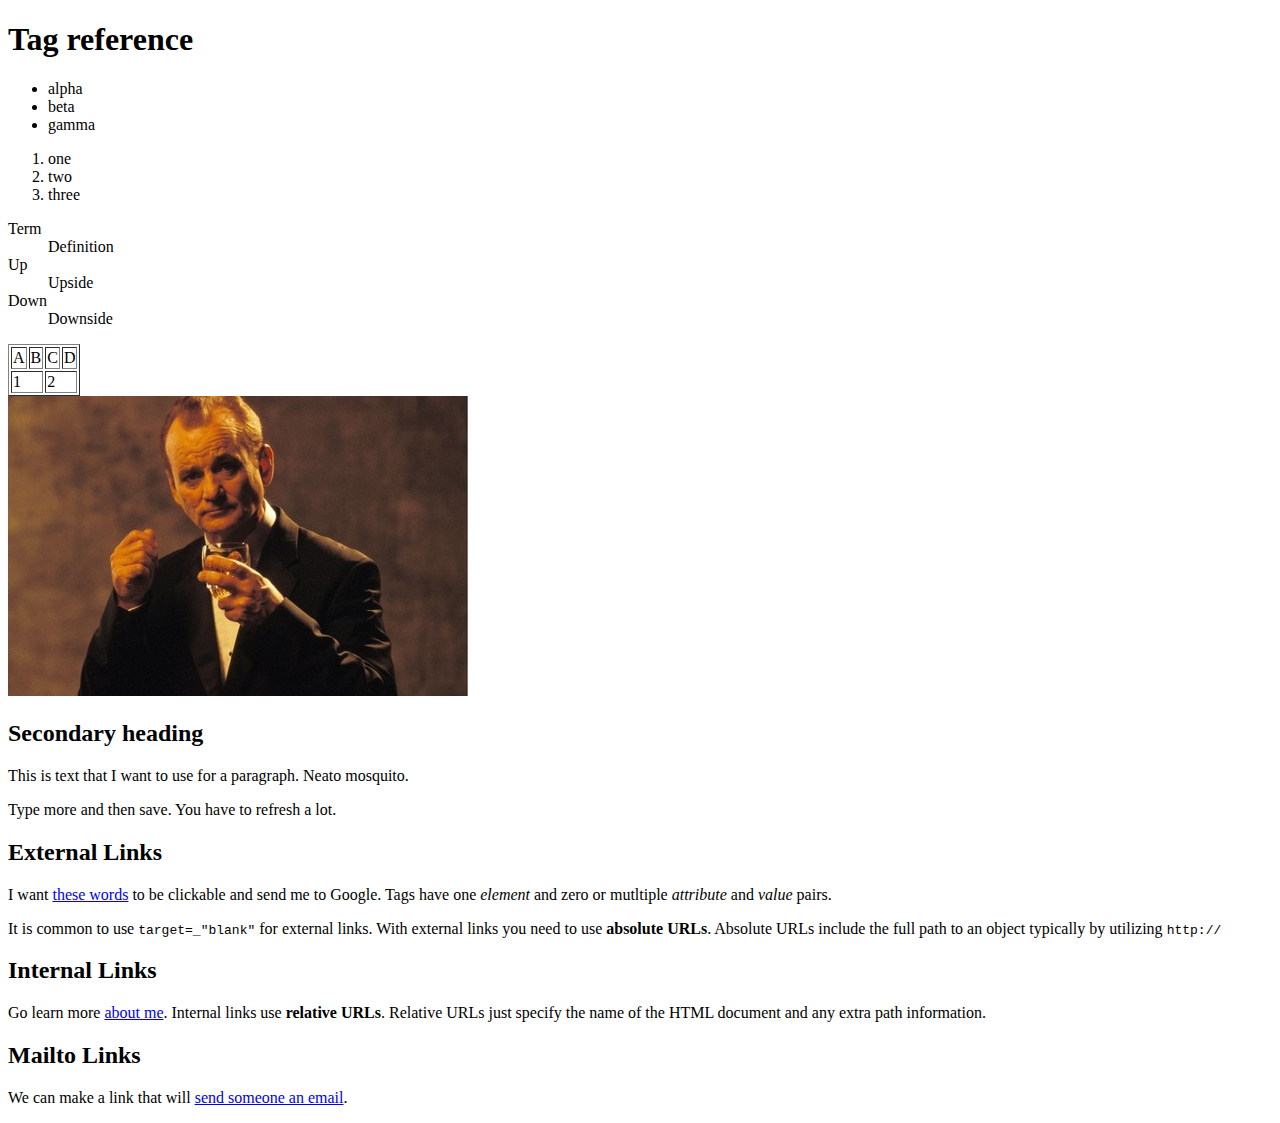
==== index.html @ 2a205acf "Rename Index.html to index.html" ====
<!DOCTYPE html> 
<html>
    <head>
        <title>List and Tables</title>
        <meta http-equiv="Content-Type" content="text/html; charset=UTF-8" />
    </head>
    <body>
        <h1> Tag reference</h1>
        <ul>
            <li>alpha</li>
            <li>beta</li>
            <li>gamma</li>
        </ul>
        
        <ol>
            <li>one</li>
            <li>two</li>
            <li>three</li>
        </ol>
        
        <dl>
            <dt>Term</dt>
            <dd>Definition</dd>
            <dt>Up</dt>
            <dd>Upside</dd>
            <dt>Down</dt>
            <dd>Downside</dd>
        </dl>
        
        <table border="1">
            <tr>
                <td>A</td>
                <td>B</td>
                <td>C</td>
                <td>D</td>
            </tr>
             <tr>
                <td colspan="2">1</td> 
                <td colspan="2">2</td>
            </tr>
        
        </table>
        
        <img src="img/bill.jpg"  alt="Bill Murray" title="Bill Murray's face is like so shocked, yo." />
             
        <h2>Secondary heading</h2>
        <p> This is text that I want to use for a paragraph. Neato mosquito. </p>
        <p> Type more and then save. You have to refresh a lot.</p>
        
        <h2>External Links</h2>
        <p>I want <a href="http://google.com" target="_blank" title="Google">these words</a> to be clickable and send me to Google. Tags have one <em> element </em> and zero or mutltiple <em>attribute</em> and <em>value</em> pairs.</p>
        <p>It is common to use <code>target=_"blank"</code> for external links. With external links you need to use <strong>absolute URLs</strong>. Absolute URLs include the full path to an object typically by utilizing <code>http://</code></p>
        
        <h2>Internal Links</h2>
        <p>Go learn more <a href="about.html">about me</a>. Internal links use <strong>relative URLs</strong>. Relative URLs just specify the name of the HTML document and any extra path information. </p>
        
        <h2>Mailto Links</h2>
        <p>We can make a link that will <a href="mailto:name@domain.com">send someone an email</a>.</p>
    </body>
</html>
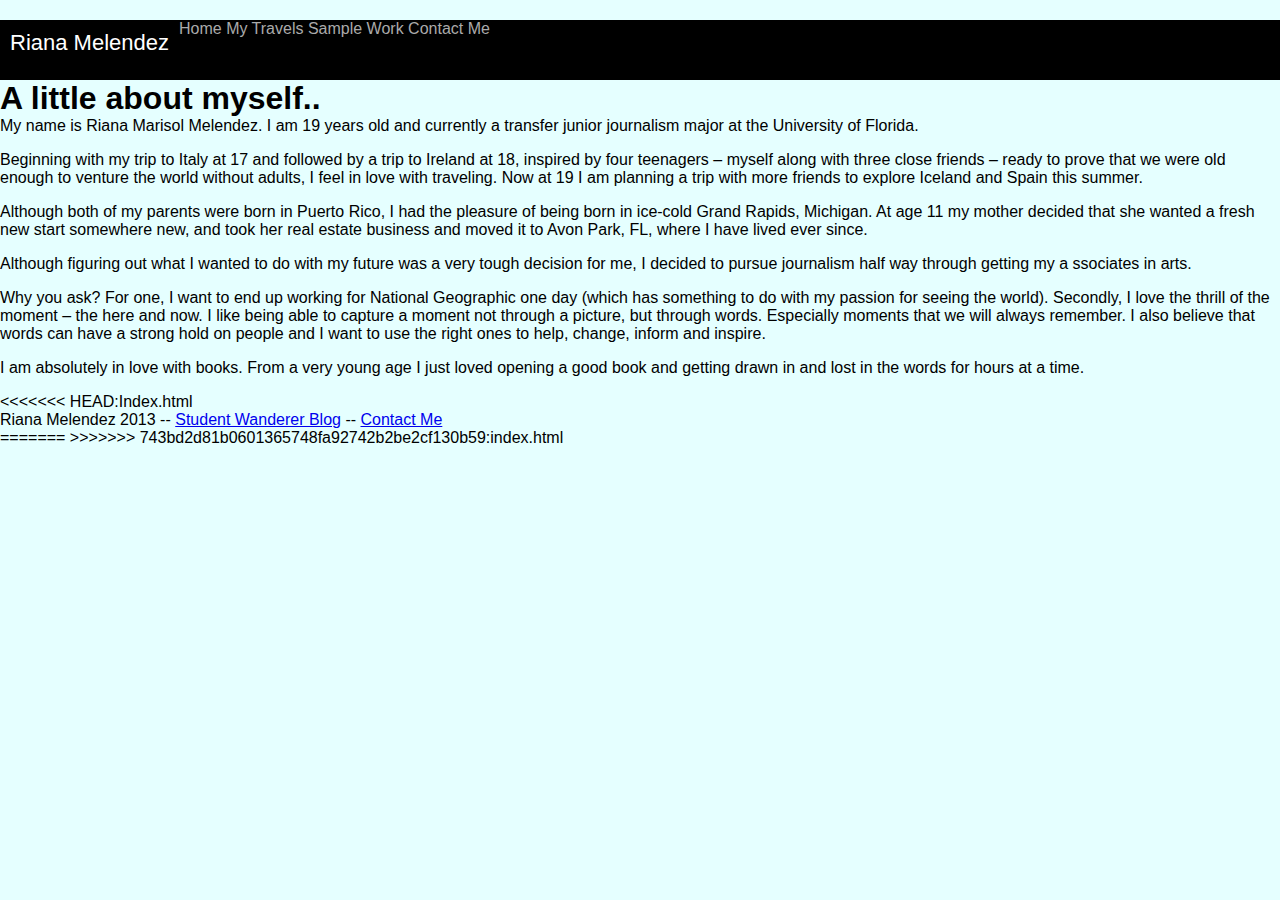
==== commit bbc1c6fc: "Merge branch 'master' of https://github.com/rianam/rianam.github.io" ====
--- a/index.html
+++ b/index.html
@@ -1,60 +1,45 @@
 <!DOCTYPE html> 
 <html>
     <head>
-        <title>List and Tables</title>
+        <title>Riana Melendez</title>
         <meta http-equiv="Content-Type" content="text/html; charset=UTF-8" />
+        <link rel="stylesheet" href="css/base.css" />
     </head>
     <body>
-        <h1> Tag reference</h1>
-        <ul>
-            <li>alpha</li>
-            <li>beta</li>
-            <li>gamma</li>
-        </ul>
+        <header>
+        <h1>Riana Melendez</h1>
+        <nav>
+            <a href="index.html">Home</a>
+            <a href="mytravels.html">My Travels</a>
+            <a href="samplework.html">Sample Work</a>
+            <a href="contactme.html">Contact Me</a>
+        </nav>
+        </header>
+        <article>
+            <h1>A little about myself..</h1>
+            
+            <p> My name is Riana Marisol Melendez. I am 19 years old and currently a transfer junior journalism major at the University of Florida. 
+
+<p>Beginning with my trip to Italy at 17 and followed by a trip to Ireland at 18, inspired by four teenagers – myself along with three close friends – ready to prove that we were old enough to venture the world without adults, I feel in love with traveling. Now at 19 I am planning a trip with more friends to explore Iceland and Spain this summer. </p>
+
+<p>Although both of my parents were born in Puerto Rico, I had the pleasure of being born in ice-cold Grand Rapids, Michigan. At age 11 my mother decided that she wanted a fresh new start somewhere new, and took her real estate business and moved it to Avon Park, FL, where I have lived ever since. </p>
+
+<p>Although figuring out what I wanted to do with my future was a very tough decision for me, I decided to pursue journalism half way through getting my a ssociates in arts.</p>
+            
+<p>Why you ask? For one, I want to end up working for National Geographic one day (which has something to do with my passion for seeing the world). Secondly, I love the thrill of the moment – the here and now. I like being able to capture a moment not through a picture, but through words. Especially moments that we will always remember.  I also believe that words can have a strong hold on people and I want to use the right ones to help, change, inform and inspire.</p>
+
+<p>I am absolutely in love with books. From a very young age I just loved opening a good book and getting drawn in and lost in the words for hours at a time. </p>
+            
+        </article>
         
-        <ol>
-            <li>one</li>
-            <li>two</li>
-            <li>three</li>
-        </ol>
-        
-        <dl>
-            <dt>Term</dt>
-            <dd>Definition</dd>
-            <dt>Up</dt>
-            <dd>Upside</dd>
-            <dt>Down</dt>
-            <dd>Downside</dd>
-        </dl>
-        
-        <table border="1">
-            <tr>
-                <td>A</td>
-                <td>B</td>
-                <td>C</td>
-                <td>D</td>
-            </tr>
-             <tr>
-                <td colspan="2">1</td> 
-                <td colspan="2">2</td>
-            </tr>
-        
-        </table>
-        
-        <img src="img/bill.jpg"  alt="Bill Murray" title="Bill Murray's face is like so shocked, yo." />
-             
-        <h2>Secondary heading</h2>
-        <p> This is text that I want to use for a paragraph. Neato mosquito. </p>
-        <p> Type more and then save. You have to refresh a lot.</p>
-        
-        <h2>External Links</h2>
-        <p>I want <a href="http://google.com" target="_blank" title="Google">these words</a> to be clickable and send me to Google. Tags have one <em> element </em> and zero or mutltiple <em>attribute</em> and <em>value</em> pairs.</p>
-        <p>It is common to use <code>target=_"blank"</code> for external links. With external links you need to use <strong>absolute URLs</strong>. Absolute URLs include the full path to an object typically by utilizing <code>http://</code></p>
-        
-        <h2>Internal Links</h2>
-        <p>Go learn more <a href="about.html">about me</a>. Internal links use <strong>relative URLs</strong>. Relative URLs just specify the name of the HTML document and any extra path information. </p>
-        
-        <h2>Mailto Links</h2>
-        <p>We can make a link that will <a href="mailto:name@domain.com">send someone an email</a>.</p>
     </body>
+<<<<<<< HEAD:Index.html
+    
+        <footer>
+            Riana Melendez 2013 -- <a href="http://studentwanderer.wordpress.com" target="_blank" title="Student Wanderer">Student Wanderer Blog</a> -- <a href="contactme.html">Contact Me</a>
+            
+        </footer>
 </html>
+=======
+</html>
+>>>>>>> 743bd2d81b0601365748fa92742b2be2cf130b59:index.html
--- a/css/base.css
+++ b/css/base.css
@@ -0,0 +1,64 @@
+* {
+    box-sizing: border-box;
+    margin: 0;
+    padding: 0;
+}
+
+body {
+    font-size: 16px;
+    background-color: #E5FFFF;
+    font-family: arial, sans-serif; 
+}
+
+p {
+    margin-bottom: 16px;
+}
+    
+header {
+    background-color: #000000;
+    color: #ffffff; 
+    height: 60px;
+    font-family: arial, sans-serif; 
+    
+}
+
+header h1 {
+    float: left;
+    font-size: 22px;
+    font-family: arial, sans-serif;
+    font-weight: 500;
+    border: 3px;
+    padding: 10px;
+}
+
+header nav {
+        margin-top: 20px; 
+}
+
+header a {
+    color: #aaaaaa;
+    text-decoration: none;
+    
+}
+
+header a:link {
+   
+}
+
+header a:visited {}
+
+header a:hover {
+    color: #ffffff;
+    text-decoration: none;
+}
+header a:active {
+    text-decoration: underline;
+    
+}
+
+headaer a:focus {}
+        
+article {
+    clear: both;
+    
+}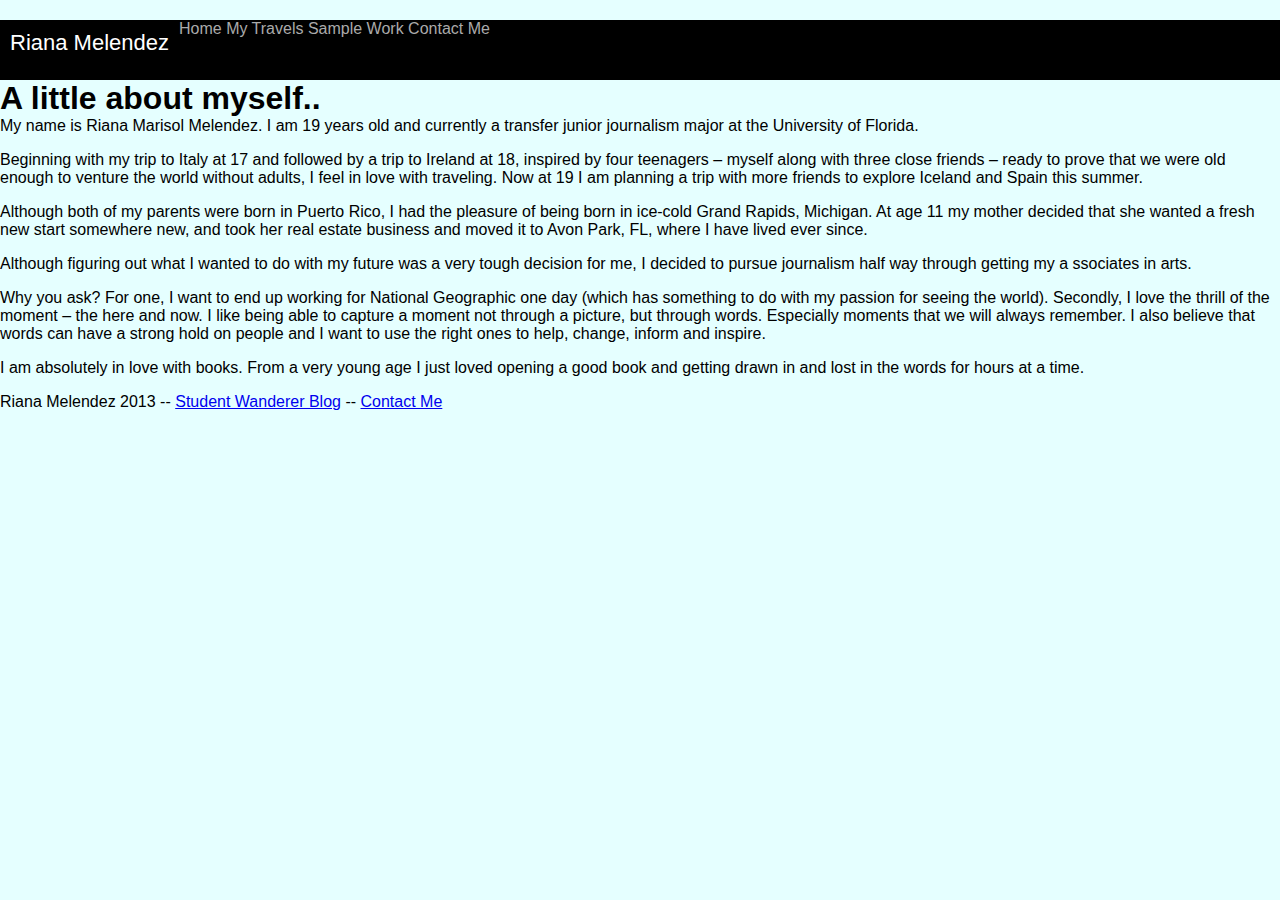
==== commit 04620c14: "My Travels html/css updated" ====
--- a/index.html
+++ b/index.html
@@ -33,13 +33,10 @@
         </article>
         
     </body>
-<<<<<<< HEAD:Index.html
+
     
         <footer>
             Riana Melendez 2013 -- <a href="http://studentwanderer.wordpress.com" target="_blank" title="Student Wanderer">Student Wanderer Blog</a> -- <a href="contactme.html">Contact Me</a>
             
         </footer>
-</html>
-=======
-</html>
->>>>>>> 743bd2d81b0601365748fa92742b2be2cf130b59:index.html
+</html>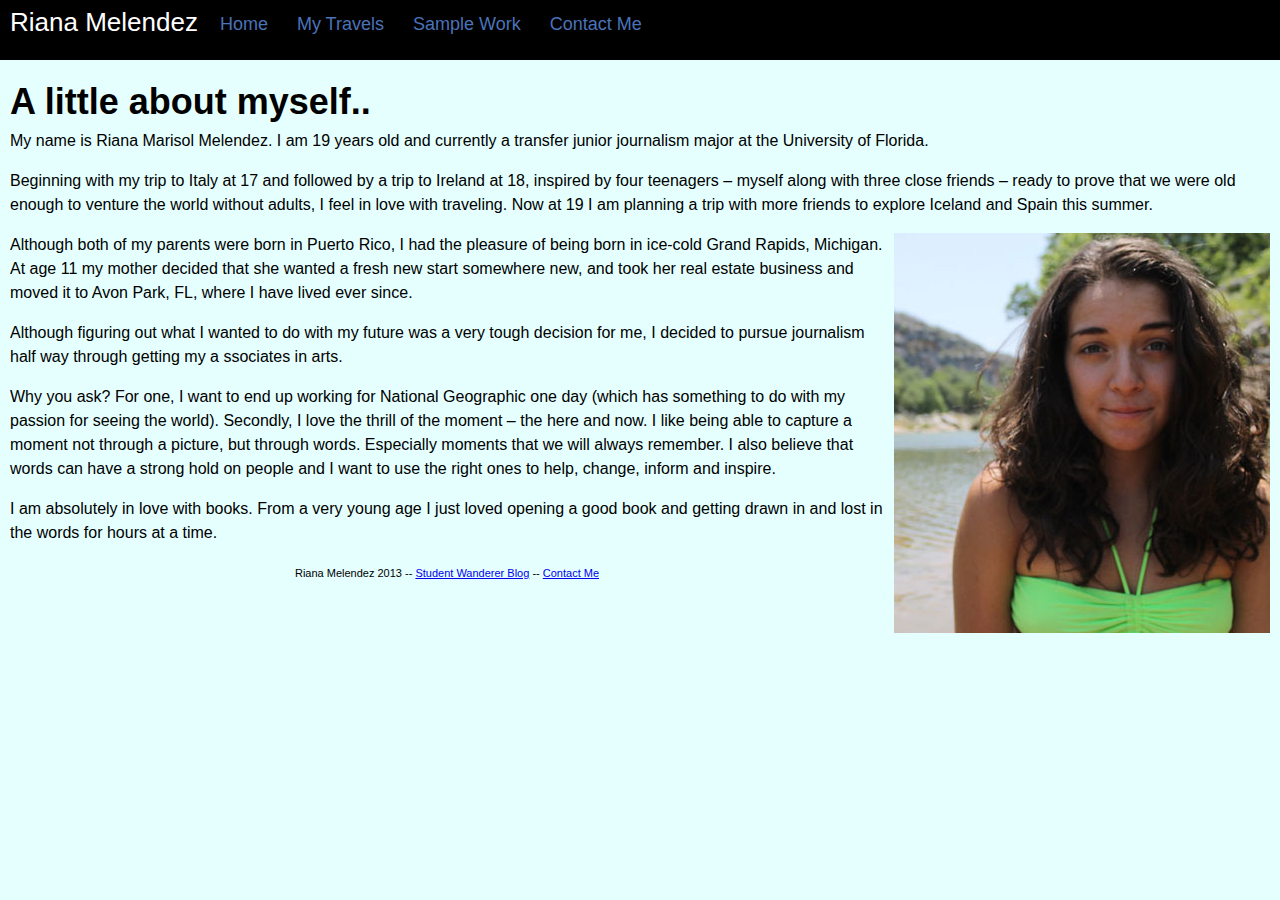
==== commit d28d6432: "All updated" ====
--- a/index.html
+++ b/index.html
@@ -21,7 +21,12 @@
             <p> My name is Riana Marisol Melendez. I am 19 years old and currently a transfer junior journalism major at the University of Florida. 
 
 <p>Beginning with my trip to Italy at 17 and followed by a trip to Ireland at 18, inspired by four teenagers – myself along with three close friends – ready to prove that we were old enough to venture the world without adults, I feel in love with traveling. Now at 19 I am planning a trip with more friends to explore Iceland and Spain this summer. </p>
-
+            
+            
+    <aside>
+            <img src="img/me.jpg" alt="Riana Melendez" title="Riana Melendez"/>
+        </aside>
+            
 <p>Although both of my parents were born in Puerto Rico, I had the pleasure of being born in ice-cold Grand Rapids, Michigan. At age 11 my mother decided that she wanted a fresh new start somewhere new, and took her real estate business and moved it to Avon Park, FL, where I have lived ever since. </p>
 
 <p>Although figuring out what I wanted to do with my future was a very tough decision for me, I decided to pursue journalism half way through getting my a ssociates in arts.</p>
--- a/css/base.css
+++ b/css/base.css
@@ -8,6 +8,7 @@
     font-size: 16px;
     background-color: #E5FFFF;
     font-family: arial, sans-serif; 
+    line-height: 24px
 }
 
 p {
@@ -18,34 +19,34 @@
     background-color: #000000;
     color: #ffffff; 
     height: 60px;
-    font-family: arial, sans-serif; 
+    font-family: fantasy, arial, sans-serif; 
     
 }
 
 header h1 {
     float: left;
-    font-size: 22px;
-    font-family: arial, sans-serif;
+    font-size: 26px;
+    font-family: fantasy, arial, sans-serif;
     font-weight: 500;
     border: 3px;
     padding: 10px;
 }
 
 header nav {
-        margin-top: 20px; 
+        margin-top: 12px; 
+        float: left;
+        text-decoration: none;
+        font-weight: 400;
+        font-size: 18px;
 }
 
 header a {
-    color: #aaaaaa;
+    color: #4A73B9;
     text-decoration: none;
+    padding: 12px;
     
 }
 
-header a:link {
-   
-}
-
-header a:visited {}
 
 header a:hover {
     color: #ffffff;
@@ -56,9 +57,29 @@
     
 }
 
-headaer a:focus {}
+
         
 article {
     clear: both;
+    padding: 0px 10px 0px 10px;
+}
+
+article h1 {
+        font-size: 36px; 
+        margin-top: 30px;
+        margin-bottom: 15px;
+        font-family: fantasy, arial, sans-serif;
+}   
+
+aside{
+    float: right;
     
-}+}
+
+footer{
+        text-align:center;
+        font-size: 11px;
+        font-family: arial, sans-serif;
+        font-weight: 500;
+}
+    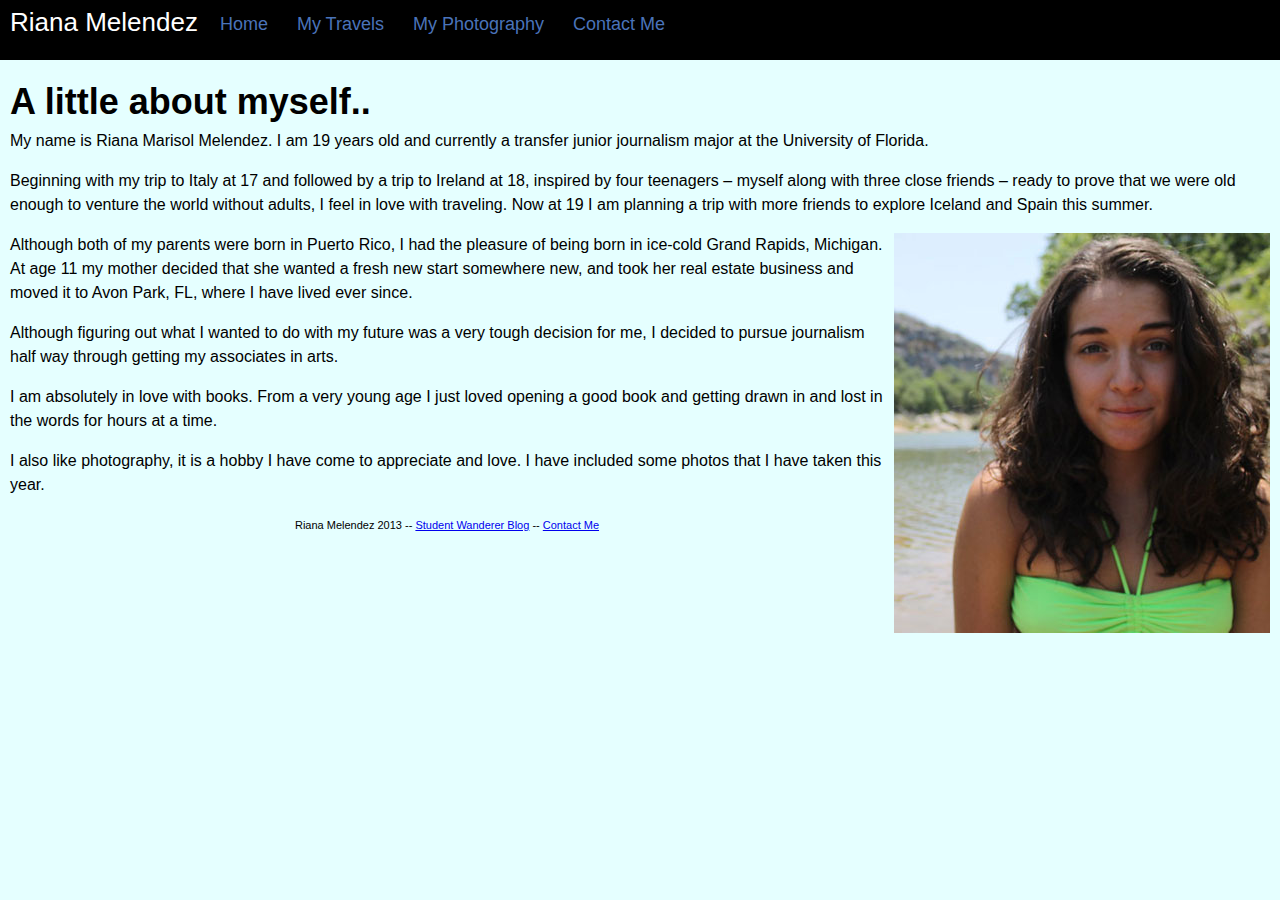
==== commit 92d38bb5: "My photography" ====
--- a/index.html
+++ b/index.html
@@ -11,7 +11,7 @@
         <nav>
             <a href="index.html">Home</a>
             <a href="mytravels.html">My Travels</a>
-            <a href="samplework.html">Sample Work</a>
+            <a href="samplework.html">My Photography</a>
             <a href="contactme.html">Contact Me</a>
         </nav>
         </header>
@@ -29,11 +29,11 @@
             
 <p>Although both of my parents were born in Puerto Rico, I had the pleasure of being born in ice-cold Grand Rapids, Michigan. At age 11 my mother decided that she wanted a fresh new start somewhere new, and took her real estate business and moved it to Avon Park, FL, where I have lived ever since. </p>
 
-<p>Although figuring out what I wanted to do with my future was a very tough decision for me, I decided to pursue journalism half way through getting my a ssociates in arts.</p>
+<p>Although figuring out what I wanted to do with my future was a very tough decision for me, I decided to pursue journalism half way through getting my associates in arts.</p>
             
-<p>Why you ask? For one, I want to end up working for National Geographic one day (which has something to do with my passion for seeing the world). Secondly, I love the thrill of the moment – the here and now. I like being able to capture a moment not through a picture, but through words. Especially moments that we will always remember.  I also believe that words can have a strong hold on people and I want to use the right ones to help, change, inform and inspire.</p>
+<p>I am absolutely in love with books. From a very young age I just loved opening a good book and getting drawn in and lost in the words for hours at a time. </p>
 
-<p>I am absolutely in love with books. From a very young age I just loved opening a good book and getting drawn in and lost in the words for hours at a time. </p>
+<p><p>I also like photography, it is a hobby I have come to appreciate and love. I have included some photos that I have taken this year.</p>
             
         </article>
         
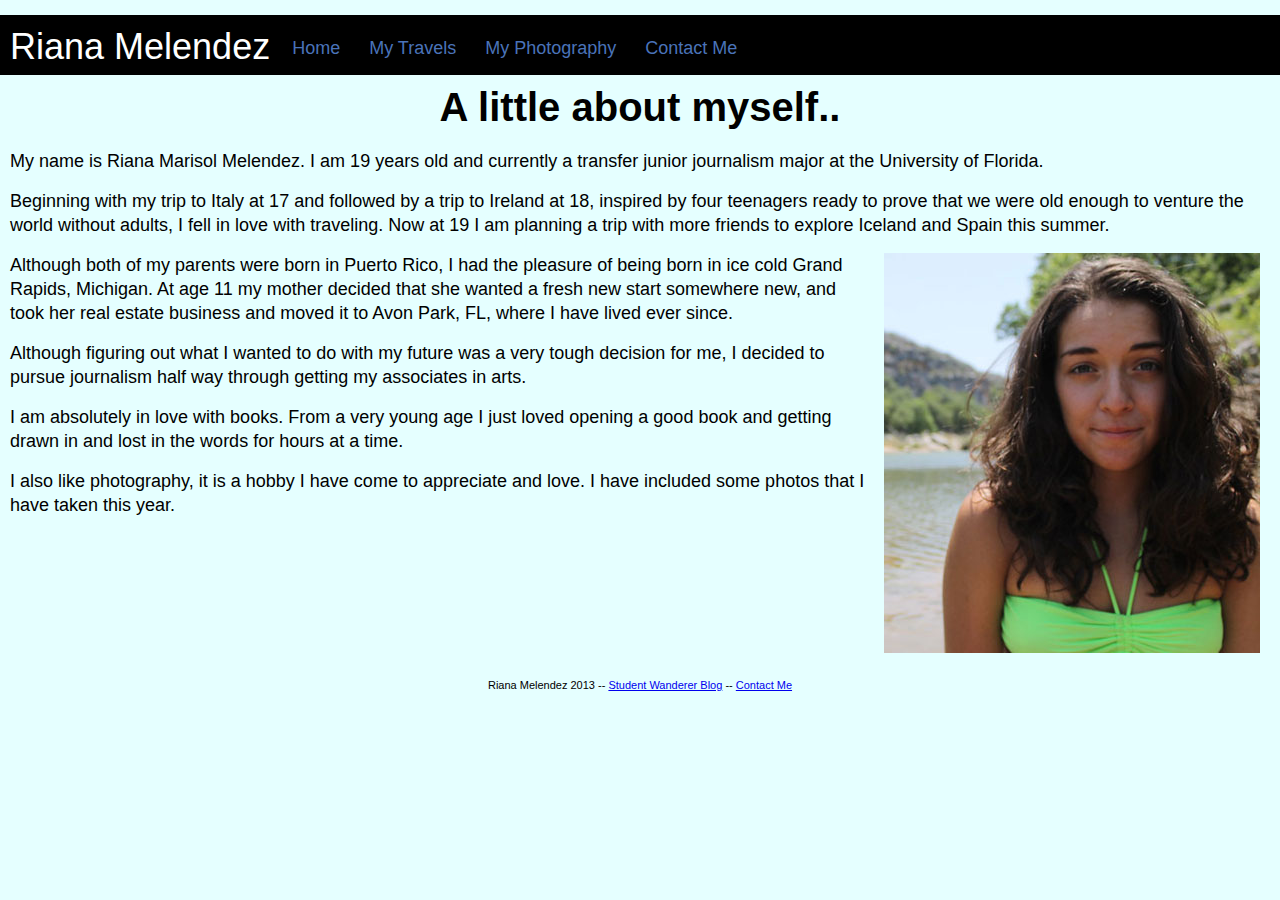
==== commit e5109340: "Major kinks fixed, minor changes made" ====
--- a/index.html
+++ b/index.html
@@ -17,17 +17,20 @@
         </header>
         <article>
             <h1>A little about myself..</h1>
+        </article>    
             
-            <p> My name is Riana Marisol Melendez. I am 19 years old and currently a transfer junior journalism major at the University of Florida. 
+            
+        <div id="about">
+        <p> My name is Riana Marisol Melendez. I am 19 years old and currently a transfer junior journalism major at the University of Florida. 
 
-<p>Beginning with my trip to Italy at 17 and followed by a trip to Ireland at 18, inspired by four teenagers – myself along with three close friends – ready to prove that we were old enough to venture the world without adults, I feel in love with traveling. Now at 19 I am planning a trip with more friends to explore Iceland and Spain this summer. </p>
+<p>Beginning with my trip to Italy at 17 and followed by a trip to Ireland at 18, inspired by four teenagers ready to prove that we were old enough to venture the world without adults, I fell in love with traveling. Now at 19 I am planning a trip with more friends to explore Iceland and Spain this summer. </p>
             
             
     <aside>
             <img src="img/me.jpg" alt="Riana Melendez" title="Riana Melendez"/>
         </aside>
             
-<p>Although both of my parents were born in Puerto Rico, I had the pleasure of being born in ice-cold Grand Rapids, Michigan. At age 11 my mother decided that she wanted a fresh new start somewhere new, and took her real estate business and moved it to Avon Park, FL, where I have lived ever since. </p>
+<p>Although both of my parents were born in Puerto Rico, I had the pleasure of being born in ice cold Grand Rapids, Michigan. At age 11 my mother decided that she wanted a fresh new start somewhere new, and took her real estate business and moved it to Avon Park, FL, where I have lived ever since. </p>
 
 <p>Although figuring out what I wanted to do with my future was a very tough decision for me, I decided to pursue journalism half way through getting my associates in arts.</p>
             
@@ -35,13 +38,13 @@
 
 <p><p>I also like photography, it is a hobby I have come to appreciate and love. I have included some photos that I have taken this year.</p>
             
-        </article>
+        </div>
         
-    </body>
-
-    
-        <footer>
+        
+          <footer>
             Riana Melendez 2013 -- <a href="http://studentwanderer.wordpress.com" target="_blank" title="Student Wanderer">Student Wanderer Blog</a> -- <a href="contactme.html">Contact Me</a>
             
         </footer>
+        
+    </body>
 </html>--- a/css/base.css
+++ b/css/base.css
@@ -7,8 +7,8 @@
 body {
     font-size: 16px;
     background-color: #E5FFFF;
-    font-family: arial, sans-serif; 
-    line-height: 24px
+    font-family: fantasy, arial, sans-serif; 
+    line-height: 24px;
 }
 
 p {
@@ -20,16 +20,18 @@
     color: #ffffff; 
     height: 60px;
     font-family: fantasy, arial, sans-serif; 
+    margin-top: 15px
     
 }
 
 header h1 {
     float: left;
-    font-size: 26px;
-    font-family: fantasy, arial, sans-serif;
+    font-size: 36px;
+    font-family: colonna mt, fantasy, arial, sans-serif;
     font-weight: 500;
     border: 3px;
     padding: 10px;
+    margin-top: 10px;
 }
 
 header nav {
@@ -38,15 +40,15 @@
         text-decoration: none;
         font-weight: 400;
         font-size: 18px;
-}
+        margin-top: 21px
+}
+
 
 header a {
     color: #4A73B9;
     text-decoration: none;
     padding: 12px;
-    
-}
-
+}
 
 header a:hover {
     color: #ffffff;
@@ -54,9 +56,7 @@
 }
 header a:active {
     text-decoration: underline;
-    
-}
-
+}
 
         
 article {
@@ -65,21 +65,144 @@
 }
 
 article h1 {
-        font-size: 36px; 
-        margin-top: 30px;
-        margin-bottom: 15px;
-        font-family: fantasy, arial, sans-serif;
+        font-size: 40px; 
+        margin-top: 20px;
+        margin-bottom:30px;
+        text-align:center;
+        font-family: colonna mt, fantasy, arial, sans-serif;
 }   
 
-aside{
-    float: right;
-    
-}
+
+/*ABOUT ME*/
+
+#about{
+    font-family: garamond, arial, sans-serif; 
+    font-size: 18px; 
+    margin: 0px 10px 0px 10px;  
+}
+
+#about img{
+    float: right; 
+    padding: 0px 10px 20px 10px; 
+}
+
+
+/*MY TRAVELS */
+
+#travels {
+    width=100%;
+}
+
+
+
+.left {
+    width:50%;
+    float:left;
+    padding: 0px 15px 0px 15px; 
+    font-family: garamond, arial, sans-serif;
+    
+}
+
+.left h1{
+    text-align: center;
+    font-weight: bold; 
+    margin-bottom: 15px;
+    font-family: fantasy, arial, sans-serif; 
+
+}
+
+
+.right{
+    border-left: 1.5px solid;
+    width:50%;
+    float:right;
+    padding: 0px 15px 0px 15px; 
+    font-family: garamond, arial, sans-serif;
+}
+
+.right h1{
+    text-align: center;
+    font-weight: bold; 
+    margin-bottom: 15px;
+    font-family: fantasy, arial, sans-serif; 
+}
+
+/*MY PHOTOGRAPHY*/
+
+#photos {
+    width=100%;
+}
+
+.one {
+    width:50%;
+    float:left;
+    padding: 0px 15px 0px 15px; 
+    
+}
+
+.one img{
+    border: 1.5px solid; 
+}
+
+.two{
+    width:50%;
+    float:right;
+    padding: 0px 15px 0px 15px; 
+}
+
+.two img{
+    border: 1.5px solid; 
+}
+
+
+/*CONTACT ME*/
+
+#contact {
+    text-decoration: underline;
+    clear: both;
+    padding: 0px 10px 0px 10px;
+    text-align: center;
+}
+
 
 footer{
         text-align:center;
         font-size: 11px;
         font-family: arial, sans-serif;
         font-weight: 500;
-}
+        clear: both;
+}   
+
+
+/*MOBILE MODE*/
+
+@media screen and (max-width: 700px) {
+    
+    
+    header h1{
+        text-align: center;
+        width: 100%;
+        font-size: 30px;
+    }
+    
+    
+    header nav {
+        width: 100%;
+        text-align: center;
+        padding: 10px;
+        text-decoration: underline;
+    }
+    
+    article h1{
+        text-align: center;
+        width: 100%;
+        clear: left;
+        margin-top: 0px;
+        margin-bottom: 10px;
+        padding: 5%;
+        font-size: 30px;
+        
+    } 
+    
+}    
     